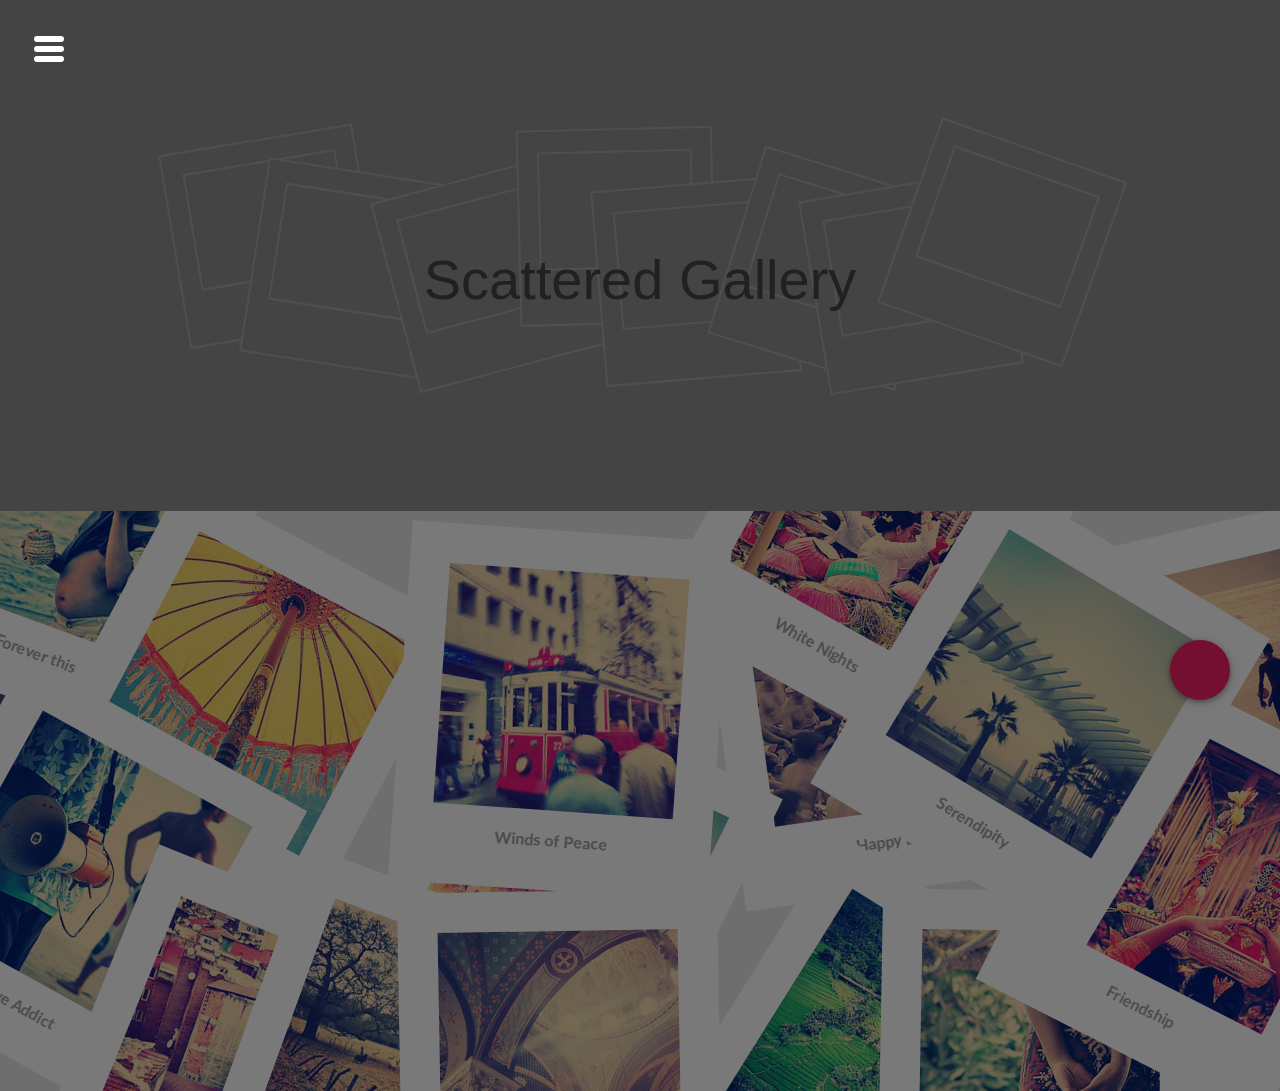
==== gallery/index.html @ b8c0809d "Add files via upload" ====
<!DOCTYPE html>
<html lang="en" class="no-js">
	<head>
		<meta charset="UTF-8" />
		<meta http-equiv="X-UA-Compatible" content="IE=edge">
		<meta name="viewport" content="width=device-width, initial-scale=1">
		<title>Scattered Polaroids Gallery</title>
		<meta name="description" content="Scattered Polaroids Gallery: A flat-style take on a Polaroid gallery" />
		<meta name="keywords" content="scattered polaroids, image gallery, javascript, random rotation, 3d, backface, flat design" />
		<meta name="author" content="Codrops" />
		<link rel="shortcut icon" href="../favicon.ico">
		<link rel="stylesheet" type="text/css" href="css/normalize.css" />
		<link rel="stylesheet" type="text/css" href="css/demo.css" />
		<link rel="stylesheet" type="text/css" href="css/component.css" />
		<script src="js/modernizr.min.js"></script>

		<!-- handburger css -->
		<link rel="stylesheet" type="text/css" href="handburger-css/demo.css" />
		<link rel="stylesheet" type="text/css" href="handburger-css/component.css" />

		<!-- share css -->
		<link rel="stylesheet" href="share.css">

		<!-- handburger js -->
		<script src="handburger-js/segment.min.js"></script>
		<script src="handburger-js/ease.min.js"></script>

	</head>
	<body>
		<div class="container">
			<!-- Top Navigation -->

			<header class="codrops-header">
				<svg xmlns="http://www.w3.org/2000/svg" width="1000px" height="300px" class="polaroid" preserveAspectRatio="xMidYMid meet" viewBox="0 0 1000 300">
					<g transform="rotate(-9.424738883972168 131.13208007812517,131.28302001953134) "><rect id="svg_6" height="194.264154" width="194.264154" y="34.15094" x="34"/><rect id="svg_7" height="116.226417" width="152.754719" y="56.566035" x="54.754717"/></g><rect id="svg_2" height="0" width="1" y="108" x="123" stroke-width="10" stroke="#000000" fill="#ffffff"/><g id="svg_10" transform="rotate(8.810273170471191 211.13208007812494,164.28302001953114) "><rect id="svg_11" height="194.264154" width="194.264154" y="67.15094" x="114"/><rect id="svg_12" height="116.226417" width="152.754719" y="89.566035" x="134.754717"/></g><g id="svg_13" transform="rotate(-14.838730812072754 350.132080078125,168.28302001953125) "><rect id="svg_14" height="194.264154" width="194.264154" y="71.15094" x="253"/><rect id="svg_15" height="116.226417" width="152.754719" y="93.566035" x="273.754717"/></g><g id="svg_16" transform="rotate(-1.4553210735321045 476.1320800781219,121.28302001953003) "><rect id="svg_17" height="194.264154" width="194.264154" y="24.15094" x="379"/><rect id="svg_18" height="116.226417" width="152.754719" y="46.566035" x="399.754717"/></g><g id="svg_19" transform="rotate(-4.776742458343506 556.1320800781244,176.28302001953122) "><rect id="svg_20" height="194.264154" width="194.264154" y="79.15094" x="459"/><rect id="svg_21" height="116.226417" width="152.754719" y="101.566035" x="479.754717"/></g><g id="svg_22" transform="rotate(17.17530059814453 690.1320800781251,163.2830200195312) "><rect id="svg_23" height="194.264154" width="194.264154" y="66.15094" x="593"/><rect id="svg_24" height="116.226417" width="152.754719" y="88.566035" x="613.754717"/></g><g id="svg_25" transform="rotate(-9.506031036376953 771.132080078125,177.28302001953094) "><rect id="svg_26" height="194.264154" width="194.264154" y="80.15094" x="674"/><rect id="svg_27" height="116.226417" width="152.754719" y="102.566035" x="694.754717"/></g><g id="svg_28" transform="rotate(19.351133346557617 862.1320800781251,137.28302001953148) "><rect id="svg_29" height="194.264154" width="194.264154" y="40.15094" x="765"/><rect id="svg_30" height="116.226417" width="152.754719" y="62.566035" x="785.754717"/></g></g>
				</svg>
				<h1>Scattered Gallery</h1>
			</header>

			<section id="photostack-1" class="photostack photostack-start">
				<div>
					<figure>
						<a href="" class="photostack-img"><img src="img/1.jpg" alt="img01"/></a>
						<figcaption>
							<h2 class="photostack-title">Serenity Beach</h2>
						</figcaption>
					</figure>
					<figure>
						<a href="" class="photostack-img"><img src="img/2.jpg" alt="img02"/></a>
						<figcaption>
							<h2 class="photostack-title">Happy Days</h2>
						</figcaption>
					</figure>
					<figure>
						<a href="" class="photostack-img"><img src="img/3.jpg" alt="img03"/></a>
						<figcaption>
							<h2 class="photostack-title">Beautywood</h2>
						</figcaption>
					</figure>
					<figure>
						<a href="" class="photostack-img"><img src="img/4.jpg" alt="img04"/></a>
						<figcaption>
							<h2 class="photostack-title">Heaven of time</h2>
						</figcaption>
					</figure>
					<figure>
						<a href="" class="photostack-img"><img src="img/5.jpg" alt="img05"/></a>
						<figcaption>
							<h2 class="photostack-title">Speed Racer</h2>
						</figcaption>
					</figure>
					<figure>
						<a href="" class="photostack-img"><img src="img/6.jpg" alt="img06"/></a>
						<figcaption>
							<h2 class="photostack-title">Forever this</h2>
						</figcaption>
					</figure>
					<figure data-dummy>
						<a href="#" class="photostack-img"><img src="img/7.jpg" alt="img07"/></a>
						<figcaption>
							<h2 class="photostack-title">Lovely Green</h2>
						</figcaption>
					</figure>
					<figure data-dummy>
						<a href="#" class="photostack-img"><img src="img/8.jpg" alt="img08"/></a>
						<figcaption>
							<h2 class="photostack-title">Wonderful</h2>
						</figcaption>
					</figure>
					<figure data-dummy>
						<a href="#" class="photostack-img"><img src="img/9.jpg" alt="img09"/></a>
						<figcaption>
							<h2 class="photostack-title">Love Addict</h2>
						</figcaption>
					</figure>
					<figure data-dummy>
						<a href="#" class="photostack-img"><img src="img/10.jpg" alt="img10"/></a>
						<figcaption>
							<h2 class="photostack-title">Friendship</h2>
						</figcaption>
					</figure>
					<figure data-dummy>
						<a href="#" class="photostack-img"><img src="img/11.jpg" alt="img11"/></a>
						<figcaption>
							<h2 class="photostack-title">White Nights</h2>
						</figcaption>
					</figure>
					<figure data-dummy>
						<a href="#" class="photostack-img"><img src="img/12.jpg" alt="img12"/></a>
						<figcaption>
							<h2 class="photostack-title">Serendipity</h2>
						</figcaption>
					</figure>
					<figure data-dummy>
						<a href="#" class="photostack-img"><img src="img/13.jpg" alt="img13"/></a>
						<figcaption>
							<h2 class="photostack-title">Pure Soul</h2>
						</figcaption>
					</figure>
					<figure data-dummy>
						<a href="#" class="photostack-img"><img src="img/14.jpg" alt="img14"/></a>
						<figcaption>
							<h2 class="photostack-title">Winds of Peace</h2>
						</figcaption>
					</figure>
					<figure data-dummy>
						<a href="#" class="photostack-img"><img src="img/15.jpg" alt="img15"/></a>
						<figcaption>
							<h2 class="photostack-title">Shades of blue</h2>
						</figcaption>
					</figure>
					<figure data-dummy>
						<a href="#" class="photostack-img"><img src="img/16.jpg" alt="img16"/></a>
						<figcaption>
							<h2 class="photostack-title">Lightness</h2>
						</figcaption>
					</figure>
				</div>

			</section>
			<!-- handburger -->
			<div class="container" style="position:absolute;top:0;">
							<div id="menu-icon-wrapper" class="menu-icon-wrapper" style="visibility: hidden">
								<svg width="1000px" height="1000px">
									<path id="pathA" d="M 300 400 L 700 400 C 900 400 900 750 600 850 A 400 400 0 0 1 200 200 L 800 800"></path>
									<path id="pathB" d="M 300 500 L 700 500"></path>
									<path id="pathC" d="M 700 600 L 300 600 C 100 600 100 200 400 150 A 400 380 0 1 1 200 800 L 800 200"></path>
								</svg>
								<button id="menu-icon-trigger" class="menu-icon-trigger"></button>
							</div><!-- menu-icon-wrapper -->
							<div id="dummy" class="dummy">
								<div class="dummy__item"><a style="cursor:pointer;" href="../rainyday.js%20demo%20%231_files/rainyday.js%20demo%20%231_files.html">HOME</a></div>
								<div class="dummy__item"><a style="cursor:pointer;" href="../events/index.html">EVENTS</a></div>
								<div class="dummy__item"><a style="cursor:pointer;" href="../gallery/ScatteredPolaroidsGallery/index.html">GALLERY</a></div>
								<div class="dummy__item"><a style="cursor:pointer;" href="../contact/contact.html">CONTACT</a></div>
								<div class="dummy__item"><a style="cursor:pointer;" href="../schedule1/schedule.html">SCHEDULE</a></div>
								<div class="dummy__item"><a style="cursor:pointer;" href="../sponsors/index.html">SPONSORS</a></div>
							</div>
			</div>
			<!-- handburger ends -->

			<!-- share button -->
			<div class="menu-button"><i class="zmdi zmdi-share"><img src="file:///home/ashish/Desktop/viva-demo/image2.png" style="width:50px;padding-top:5px;" alt=""></i>
				<a href="#"><i class="zmdi zmdi-twitter"><img src="file:///home/ashish/Documents/web-documents/csi-blog/twitter.png" alt="" style="width:40px;padding-top:5px;"></i></a>
				<a href="#"><i class="zmdi zmdi-google-plus"><img src="file:///home/ashish/Downloads/image(4).png" alt="" style="width:40px;padding-top:5px;" ></i></a>
				<a href="#"><i class="zmdi zmdi-codepen"><img src="file:///home/ashish/Downloads/image(5).png" alt="" style="width:40px;padding-top:5px;"></i>	</a>
			</div>
			<!-- end of share button -->


		</div><!-- /container -->
		<script src="js/classie.js"></script>
		<script src="js/photostack.js"></script>

		<!-- handburger js -->
		<script src="handburger-js/main.js"></script>

		<script>
			// [].slice.call( document.querySelectorAll( '.photostack' ) ).forEach( function( el ) { new Photostack( el ); } );

			new Photostack( document.getElementById( 'photostack-1' ), {
				callback : function( item ) {
					//console.log(item)
				}
			} );
			new Photostack( document.getElementById( 'photostack-2' ), {
				callback : function( item ) {
					//console.log(item)
				}
			} );
			new Photostack( document.getElementById( 'photostack-3' ), {
				callback : function( item ) {
					//console.log(item)
				}
			} );
		</script>
	</body>
</html>
---- gallery/css/demo.css ----
@import url(http://fonts.googleapis.com/css?family=Lato:300,400,700|Give+You+Glory);
@font-face {
	font-weight: normal;
	font-style: normal;
	font-family: 'codropsicons';
	src:url('../fonts/codropsicons/codropsicons.eot');
	src:url('../fonts/codropsicons/codropsicons.eot?#iefix') format('embedded-opentype'),
		url('../fonts/codropsicons/codropsicons.woff') format('woff'),
		url('../fonts/codropsicons/codropsicons.ttf') format('truetype'),
		url('../fonts/codropsicons/codropsicons.svg#codropsicons') format('svg');
}

*, *:after, *:before { -webkit-box-sizing: border-box; -moz-box-sizing: border-box; box-sizing: border-box; }

body {
	background: #fff;
	color: #a7a0a2;
	font-weight: 400;
	font-size: 1em;
	font-family: 'Lato', Arial, sans-serif;
}

.clearfix:before,
.clearfix:after {
	content: '';
	display: table;
}
 
.clearfix:after {
	clear: both;
}

a {
	color: #8e888a;
	text-decoration: none;
	outline: none;
}

a:hover, a:focus {
	color: #a7a0a2;
}

.codrops-header {
	margin: 0 auto;
	padding: 9em 2em;
	text-align: center;
	background: #444;
	color: #f2f8f8;
	position: relative;
	overflow: hidden;
}

.codrops-header h1 {
	margin: 0;
	font-weight: 300;
	font-size: 3.5em;
	line-height: 1.3;
	position: relative;
}

.codrops-header h1 span {
	display: block;
	padding: 0 0 0.6em 0.1em;
	font-size: 60%;
	opacity: 0.7;
}

/* To Navigation Style */
.codrops-top {
	background: #444;
	width: 100%;
	text-transform: uppercase;
	font-weight: 700;
	font-size: 0.69em;
	line-height: 2.2;
}

.codrops-top a {
	display: inline-block;
	padding: 0 1em;
	text-decoration: none;
	letter-spacing: 1px;
	color: #919191;
}

.codrops-top a:hover {
	color: #fff;
}

.codrops-top span.right {
	float: right;
}

.codrops-top span.right a {
	display: block;
	float: left;
}

.codrops-icon:before {
	margin: 0 4px;
	text-transform: none;
	font-weight: normal;
	font-style: normal;
	font-variant: normal;
	font-family: 'codropsicons';
	line-height: 1;
	speak: none;
	-webkit-font-smoothing: antialiased;
}

.codrops-icon-drop:before {
	content: "\e001";
}

.codrops-icon-prev:before {
	content: "\e004";
}

.description {
	padding: 6em 8em;
	overflow: hidden;
}

.description p {
	font-size: 200%;
	text-align: center;
	max-width: 800px;
}

.description p,
.codrops-header p {
	margin: 0 auto 1em;
	font-weight: 300;
	line-height: 1.4;
}

.codrops-header p {
	opacity: 0.5;
	text-align: left;
	font-size: 200%;
}

.columns p {
	-webkit-column-break-inside: avoid;
	-moz-column-break-inside: avoid;
	column-break-inside: avoid;
}

svg.polaroid {
	margin: 0 auto;
	display: block;
	max-width: 100%;
}

.description svg.polaroid {
	padding: 5px 0 30px;
}

svg.polaroid rect {
	stroke: #beb4b7;
	fill: #fff;
	stroke-width: 6;
}

.codrops-header svg.polaroid {
	position: absolute;
	top: 50%;
	z-index: 0;
	opacity: 0.1;
	left: 50%;
	-webkit-transform: translateX(-50%) translateY(-50%);
	transform: translateX(-50%) translateY(-50%);
}

.codrops-header svg.polaroid rect {
	fill: #444;
	stroke-width: 2;
}

.related {
	text-align: center;
	font-size: 1.35em;
	padding: 6em 2em;
	overflow: hidden;
	background-color: #444;
}

.related > a {
	border: 3px solid #3c3c3c;
	display: inline-block;
	text-align: center;
	margin: 20px 10px;
	padding: 25px;
	color: #3c3c3c;
	-webkit-transition: color 0.3s, border-color 0.3s;
	transition: color 0.3s, border-color 0.3s;
}

.related a:hover {
	color: #beb4b7;
	border-color: #beb4b7;
}

.related a img {
	max-width: 100%;
	opacity: 0.8;
	-webkit-transition: opacity 0.3s;
	transition: opacity 0.3s;
}

.related a:hover img,
.related a:active img {
	opacity: 1;
}

.related a h3 {
	margin: 0;
	padding: 0.5em 0 0.3em;
	max-width: 300px;
	text-align: left;
}

@media screen and (min-width: 60em) {
	.columns {
		-moz-column-count: 2;
		-moz-column-gap: 1em;
		-webkit-column-count: 2;
		-webkit-column-gap: 1em;
		column-count: 2;
		column-gap: 1em;
	}

	.codrops-header .columns {
		padding: 3em 0 0;
		-moz-column-gap: 2em;
		-webkit-column-gap: 2em;
		column-gap: 2em;
	}
}


@media screen and (max-width: 45em) {
	.codrops-header, 
	.description {
		font-size: 80%;
	}

	.description {
		padding: 4em 1.5em;
	}

	.codrops-header svg.polaroid {
		height: 200px;
	}
}


@media screen and (max-width: 25em) {

	.codrops-icon span {
		display: none;
	}

	.codrops-icon:before {
		font-size: 160%;
		line-height: 2;
	}

}
---- gallery/css/component.css ----
@font-face {
	font-family: 'icons';
	src:url('../fonts/icons/icons.eot');
	src:url('../fonts/icons/icons.eot?#iefix') format('embedded-opentype'),
		url('../fonts/icons/icons.woff') format('woff'),
		url('../fonts/icons/icons.ttf') format('truetype'),
		url('../fonts/icons/icons.svg#icons') format('svg');
	font-weight: normal;
	font-style: normal;
}

.photostack {
	background: #ddd;
	position: relative;
	text-align: center;
	overflow: hidden;
}

.js .photostack {
	height: 580px;
}

.photostack-start {
	cursor: pointer;
}

/* Wrapper and figures */

/* The size of this wrapper can be smaller if the items should not be scattered across the whole container */ 
.photostack > div {
	width: 100%;
	height: 100%;
	margin: 0 auto;
}

.photostack figure {
	width: 320px;
	height: 360px;
	position: relative;
	display: inline-block;
	background: #fff;
	padding: 40px;
	text-align: center;
	margin: 5px;
}

.js .photostack figure {
	position: absolute;
	display: block;
	margin: 0;
}

.photostack figcaption h2 {
	margin: 20px 0 0 0;
	color: #a7a0a2;
	font-size: 16px;
}

.photostack-img {
	outline: none;
	display: block;
	width: 240px;
	height: 240px;
	background: #f9f9f9;
}

.photostack-back {
	display: none;
	position: absolute;
	width: 100%;
	height: 100%;
	top: 0;
	left: 0;
	background: #fff;
	font-family: "Give You Glory", cursive;
	color: #a7a0a2;
	padding: 50px 40px;
	text-align: left;
	font-size: 22px;
	line-height: 1.25;
	z-index: 1;
}

.photostack-back p {
	margin: 0;
}

.photostack-back p span {
	text-decoration: line-through;
}

/* Navigation dots */
.photostack nav {
	position: absolute;
	width: 100%;
	bottom: 30px;
	z-index: 90;
	text-align: center;
	left: 0;
	-webkit-transition: opacity 0.3s;
	transition: opacity 0.3s;
}

.photostack-start nav {
	opacity: 0;
}
 
.photostack nav span {
	position: relative;
	display: inline-block;
	margin: 0 5px;
	width: 30px;
	height: 30px;
	cursor: pointer;
	background: #aaa;
	border-radius: 50%;
	text-align: center;
	-webkit-transition: -webkit-transform 0.6s ease-in-out, background 0.3s;
	transition: transform 0.6s ease-in-out, background 0.3s;
	-webkit-transform: scale(0.48);
	transform: scale(0.48);
}

.photostack nav span:last-child {
	margin-right: 0;
}

.photostack nav span::after {
	content: "\e600";
	font-family: 'icons';
	font-size: 80%;
	speak: none;
	display: inline-block;
	vertical-align: top;
	font-style: normal;
	font-weight: normal;
	font-variant: normal;
	text-transform: none;
	line-height: 30px;
	color: #fff;
	opacity: 0;
	-webkit-font-smoothing: antialiased;
	-moz-osx-font-smoothing: grayscale;
	-webkit-transition: opacity 0.3s;
	transition: opacity 0.3s;
	-webkit-backface-visibility: hidden;
	backface-visibility: hidden;
}

.photostack nav span.current {
	background: #888;
	-webkit-transform: scale(1);
	transform: scale(1);
}

.photostack nav span.current.flip {
	-webkit-transform: scale(1) rotateY(-180deg) translateZ(-1px);
	transform: scale(1) rotateY(-180deg) translateZ(-1px);
	background: #555;
}

.photostack nav span.flippable::after {
	opacity: 1;
	-webkit-transition-delay: 0.4s;
	transition-delay: 0.4s;
}

/* Overlays */

/* Initial overlay on photostack container */
.js .photostack::before {
	content: '';
	position: absolute;
	width: 100%;
	height: 100%;
	background: rgba(0,0,0,0.5);
	top: 0;
	left: 0;
	z-index: 100;
	-webkit-transition: opacity 0.3s, visibility 0s 0.3s;
	transition: opacity 0.3s, visibility 0s 0.3s;
}

.js .photostack-start::before {
	-webkit-transition: opacity 0.3s;
	transition: opacity 0.3s;
}

/* Button on photostack container */
.js .photostack::after {
	content: 'View Gallery';
	font-weight: 400;
	position: absolute;
	border: 3px solid #fff;
	text-align: center;
	white-space: nowrap;
	left: 50%;
	top: 50%;
	-webkit-transform: translateY(-50%) translateX(-50%);
	transform: translateY(-50%) translateX(-50%);
	padding: 10px 20px;
	color: #fff;
	text-transform: uppercase;
	letter-spacing: 1px;
	cursor: pointer;
	z-index: 101;
}

.js .photostack::before,
.js .photostack::after {
	opacity: 0;
	visibility: hidden;
}

.js .photostack-start::before,
.js .photostack-start:hover::after,
.touch .photostack-start::after  {
	opacity: 1;
	visibility: visible;
}

/* Overlay on figure */
.photostack figure::after {
	content: '';
	position: absolute;
	width: 100%;
	height: 100%;
	top: 0;
	left: 0;
	visibility: visible;
	opacity: 1;
	background: rgba(0,0,0,0.05);
	-webkit-transition: opacity 0.6s;
	transition: opacity 0.6s;
}

/* Hide figure overlay when it becomes current */
figure.photostack-current::after {
	-webkit-transition: opacity 0.6s, visibility 0s 0.6s;
	transition: opacity 0.6s, visibility 0s 0.6s;
	opacity: 0;
	visibility: hidden;
}

/* Special classes for transitions and perspective */
.photostack-transition figure {
	-webkit-transition: -webkit-transform 0.6s ease-in-out;
	transition: transform 0.6s ease-in-out;
}

.photostack-perspective {
	-webkit-perspective: 1800px;
	perspective: 1800px;
}

.photostack-perspective > div,
.photostack-perspective figure {
	-webkit-transform-style: preserve-3d;
	transform-style: preserve-3d;
}

.photostack-perspective figure,
.photostack-perspective figure div {
	-webkit-backface-visibility: hidden;
	backface-visibility: hidden;
}

.photostack-perspective figure.photostack-flip {
	-webkit-transform-origin: 0% 50%;
	transform-origin: 0% 50%;
}

.csstransformspreserve3d figure.photostack-flip .photostack-back {
	-webkit-transform: rotateY(180deg);
	transform: rotateY(180deg);
	display: block;
}

.no-csstransformspreserve3d figure.photostack-showback .photostack-back {
	display: block;
}

/* The no-JS fallback look does not need to be boring ;) */
.no-js .photostack figure {
	box-shadow: -2px 2px 0 rgba(0,0,0,0.05);
}

.no-js .photostack figure::after {
	display: none;
}

.no-js .photostack figure:nth-child(3n) {
	-webkit-transform: translateX(-10%) rotate(5deg);
	transform: translateX(-10%) rotate(5deg);
}

.no-js .photostack figure:nth-child(3n-2) {
	-webkit-transform: translateY(10%) rotate(-3deg);
	transform: translateY(10%) rotate(-3deg);
}

/* Some custom styles for the demo */

/* Since we don't have back sides for the first photo stack, we don't want the current dot to become too big */
#photostack-1 nav span.current {
	background: #888;
	-webkit-transform: scale(0.61);
	transform: scale(0.61);
}
---- gallery/handburger-css/demo.css ----
a {
	text-decoration: none;
	color: #F6F9BF;
	outline: none;
	cursor: pointer;
}

a:hover,
a:focus {
	color: #fff;
}

.dummy__item {
	height: 3em;
	margin: 1em 1.25em;
	border-radius: 4px;
	background: rgba(0, 0, 0, 0.1);
	-webkit-transition: -webkit-transform 0.5s;
	transition: transform 0.5s;
	-webkit-transition-timing-function: cubic-bezier(0.7, 0, 0.3, 1);
	transition-timing-function: cubic-bezier(0.7, 0, 0.3, 1);
}

.dummy__item {
	-webkit-transform: translate3d(-100%, 0, 0) translate3d(-2em, 0, 0) scale3d(0.5, 1, 1);
	transform: translate3d(-100%, 0, 0) translate3d(-2em, 0, 0) scale3d(0.5, 1, 1);
	-webkit-transform-origin: 100% 50%;
	transform-origin: 100% 50%;
}

.device--alt .dummy__item {
	-webkit-transform: translate3d(0, 260px, 0) scale3d(1, 0.2, 1);
	transform: translate3d(0, 260px, 0) scale3d(1, 0.2, 1);
}

.dummy--active .dummy__item {
	-webkit-transition-timing-function: cubic-bezier(0.56, 1.19, 0.2, 1.05);
	transition-timing-function: cubic-bezier(0.56, 1.19, 0.2, 1.05);
	-webkit-transform: translate3d(0, 0, 0);
	transform: translate3d(0, 0, 0);
}

.dummy__item:nth-child(4),
.dummy--active .dummy__item:first-child {
	-webkit-transition-delay: 0.05s;
	transition-delay: 0.05s;
}

.dummy__item:nth-child(3),
.dummy--active .dummy__item:nth-child(2) {
	-webkit-transition-delay: 0.1s;
	transition-delay: 0.1s;
}

.dummy__item:nth-child(2),
.dummy--active .dummy__item:nth-child(3) {
	-webkit-transition-delay: 0.15s;
	transition-delay: 0.15s;
}

.dummy__item:first-child,
.dummy--active .dummy__item:nth-child(4) {
	-webkit-transition-delay: 0.2s;
	transition-delay: 0.2s;
}
---- gallery/handburger-css/component.css ----
/* Menu icon styles */

.menu-icon-wrapper {
	position: relative;
	display: inline-block;
    width: 34px;
    height: 34px;
	margin: 2em;
	pointer-events: none;
	transition: 0.1s;
}

.menu-icon-wrapper.scaled {
	-webkit-transform: scale(0.5);
	-ms-transform: scale(0.5);
	transform: scale(0.5);
}

.menu-icon-wrapper svg {
	position: absolute;
	top: -33px;
	left: -33px;
	-webkit-transform: scale(0.1);
	-ms-transform: scale(0.1);
	transform: scale(0.1);
	-webkit-transform-origin: 0 0;
	-ms-transform-origin: 0 0;
	transform-origin: 0 0;
}

.menu-icon-wrapper svg path {
	stroke: #fff;
	stroke-width: 60px;
	stroke-linecap: round;
    stroke-linejoin: round;
	fill: transparent;
}

.menu-icon-wrapper .menu-icon-trigger {
	position: relative;
	width: 100%;
	height: 100%;
	cursor: pointer;
	pointer-events: auto;
	background: none;
	border: none;
	margin: 0;
	padding: 0;
}

.menu-icon-wrapper .menu-icon-trigger:hover,
.menu-icon-wrapper .menu-icon-trigger:focus {
	outline: none;
}
---- gallery/share.css ----
body {

}

h1 {
font-family: 'Roboto', sans-serif;
font-weight: 500;
font-size: 32px;
color: #212121;
padding: 100px 50px 50px 50px;
text-align: center;
line-height: 135%;
}

.menu-button {
-webkit-transition: 0.4s;
-moz-transition: 0.4s;
transition: 0.4s;
position: absolute;
right: 50px;
bottom: 200px;
width: 60px;
height: 60px;
text-align: center;
line-height: 60px;
border-radius: 50%;
background-color: #E91E63;
color: #FFFFFF;
font-size: 24px;
box-shadow: 0 2px 5px 0 rgba(0, 0, 0, 0.26), 0 2px 10px 0 rgba(0, 0, 0, 0.22);
cursor: pointer;
}
.menu-button:hover {
background: #d81558;
box-shadow: 0 5px 11px 0 rgba(0, 0, 0, 0.28), 0 4px 15px 0 rgba(0, 0, 0, 0.25);
}
.menu-button a {
-webkit-transition: 0.4s;
-moz-transition: 0.4s;
transition: 0.4s;
opacity: 0;
width: 0px;
height: 0px;
text-align: center;
line-height: 50px;
border-radius: 50%;
color: #FFFFFF;
font-size: 24px;
box-shadow: 0 2px 5px 0 rgba(0, 0, 0, 0.26), 0 2px 10px 0 rgba(0, 0, 0, 0.22);
cursor: pointer;
}
.menu-button a:hover {
box-shadow: 0 5px 11px 0 rgba(0, 0, 0, 0.28), 0 4px 15px 0 rgba(0, 0, 0, 0.25);
}
.menu-button a:nth-child(2) {
-webkit-transition-delay: 0.3s;
-moz-transition-delay: 0.3s;
transition-delay: 0.3s;
position: absolute;
right: 30px;
bottom: 30px;
background: #55acee;
}
.menu-button a:nth-child(3) {
-webkit-transition-delay: 0.4s;
-moz-transition-delay: 0.4s;
transition-delay: 0.4s;
position: absolute;
right: 30px;
bottom: 30px;
background: #dc4e41;
}
.menu-button a:nth-child(4) {
-webkit-transition-delay: 0.5s;
-moz-transition-delay: 0.5s;
transition-delay: 0.5s;
position: absolute;
right: 30px;
bottom: 30px;
background: #3F3F3F;
}
.menu-button:hover a {
opacity: 1;
width: 50px;
height: 50px;
}
.menu-button:hover a:nth-child(2) {
right: 80px;
bottom: 0px;
}
.menu-button:hover a:nth-child(2):hover {
-webkit-transition-delay: 0s;
-moz-transition-delay: 0s;
transition-delay: 0s;
background: #3ea1ec;
}
.menu-button:hover a:nth-child(3) {
right: 65px;
bottom: 65px;
}
.menu-button:hover a:nth-child(3):hover {
-webkit-transition-delay: 0s;
-moz-transition-delay: 0s;
transition-delay: 0s;
background: #d83a2b;
}
.menu-button:hover a:nth-child(4) {
right: 0px;
bottom: 80px;
}
.menu-button:hover a:nth-child(4):hover {
-webkit-transition-delay: 0s;
-moz-transition-delay: 0s;
transition-delay: 0s;
background: #323232;
}

/*---FOR MOBILE VIEW---*/
@media screen and (max-width: 400px) {
h1 {
padding: 15px;
font-size: 25px;
}
}
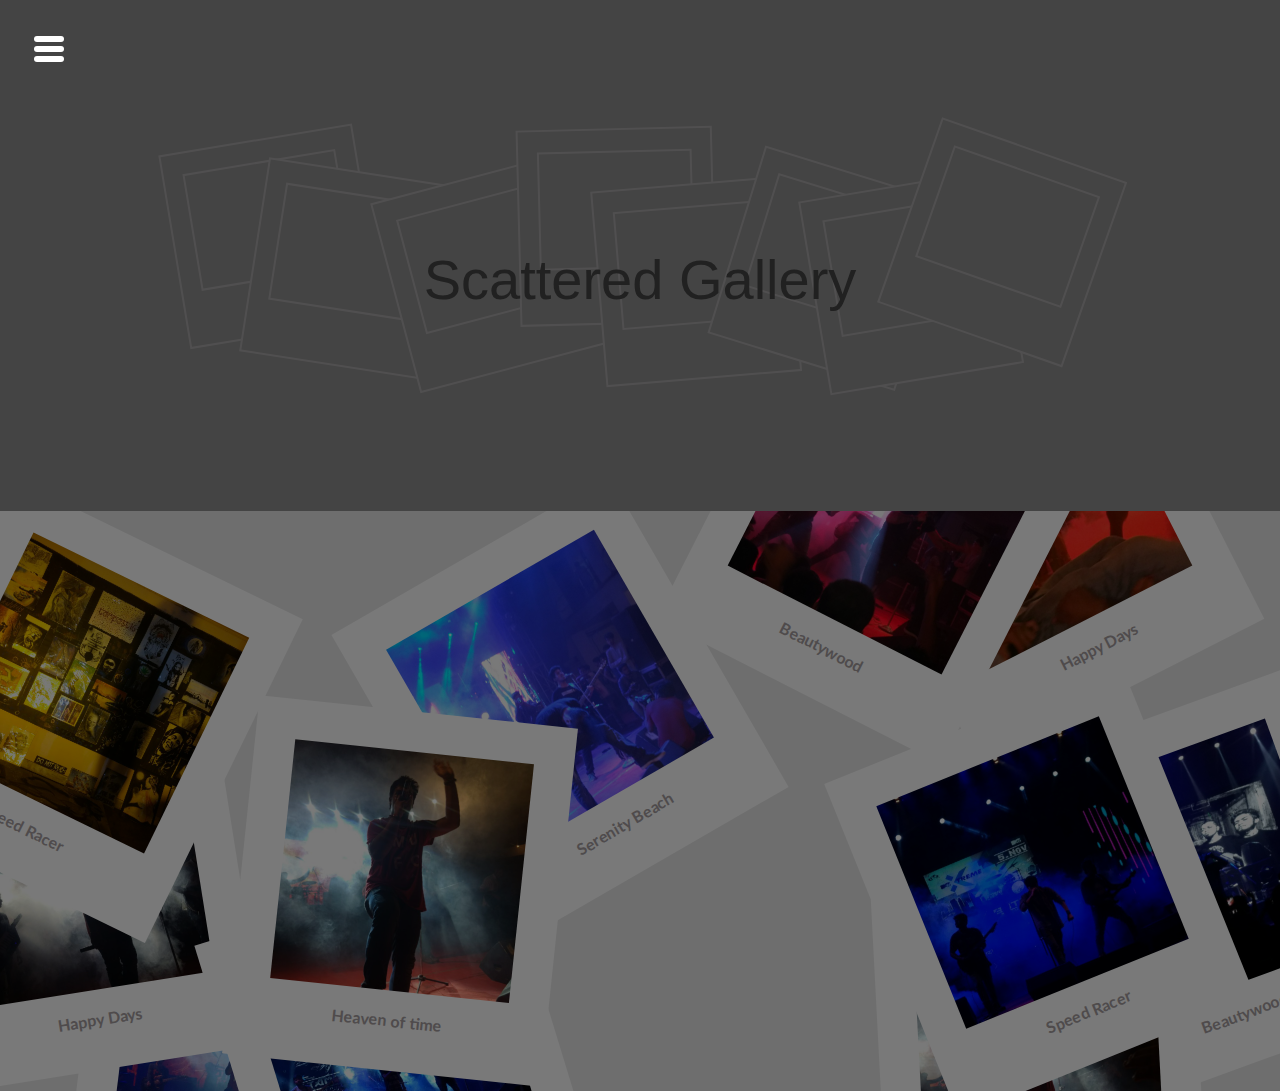
==== commit d0cb6408: "first commit" ====
--- a/gallery/index.html
+++ b/gallery/index.html
@@ -4,7 +4,7 @@
 		<meta charset="UTF-8" />
 		<meta http-equiv="X-UA-Compatible" content="IE=edge">
 		<meta name="viewport" content="width=device-width, initial-scale=1">
-		<title>Scattered Polaroids Gallery</title>
+		<title>Gallery</title>
 		<meta name="description" content="Scattered Polaroids Gallery: A flat-style take on a Polaroid gallery" />
 		<meta name="keywords" content="scattered polaroids, image gallery, javascript, random rotation, 3d, backface, flat design" />
 		<meta name="author" content="Codrops" />
@@ -21,12 +21,36 @@
 		<!-- share css -->
 		<link rel="stylesheet" href="share.css">
 
+		<style media="screen">
+			*{
+				padding: 0;
+				margin: 0;
+			}
+		</style>
+
+		<script>
+			function demo() {
+				var load = document.getElementById("load");
+				load.style.display="none";
+			}
+		</script>
+
+		<style media="screen">
+			img{
+				width: 100%;
+			}
+		</style>
+
 		<!-- handburger js -->
 		<script src="handburger-js/segment.min.js"></script>
 		<script src="handburger-js/ease.min.js"></script>
 
 	</head>
-	<body>
+	<body onload="demo();">
+		<div class="preloader" id="load" style="width:100%; height:100vh;background-color:#62b849;z-index:100000;position:absolute;">
+			<img src="img/preload.gif" style="z-index: 10000;position: absolute;top: 50%;left: 50%;margin-top: -112px;margin-left: -150px;width: 300px;">
+			<p style="z-index: 1000000;position: absolute;top: 70%;left: 45%;">Loading....</p>
+		</div>
 		<div class="container">
 			<!-- Top Navigation -->
 
@@ -58,84 +82,53 @@
 						</figcaption>
 					</figure>
 					<figure>
-						<a href="" class="photostack-img"><img src="img/4.jpg" alt="img04"/></a>
+						<a href="" class="photostack-img"><img src="img/4.jpg" alt="img01"/></a>
+						<figcaption>
+							<h2 class="photostack-title">Serenity Beach</h2>
+						</figcaption>
+					</figure>
+					<figure>
+						<a href="" class="photostack-img"><img src="img/5.jpg" alt="img02"/></a>
+						<figcaption>
+							<h2 class="photostack-title">Happy Days</h2>
+						</figcaption>
+					</figure>
+					<figure>
+						<a href="" class="photostack-img"><img src="img/6.jpg" alt="img03"/></a>
+						<figcaption>
+							<h2 class="photostack-title">Beautywood</h2>
+						</figcaption>
+					</figure>
+					<figure>
+						<a href="" class="photostack-img"><img src="img/7.jpg" alt="img04"/></a>
 						<figcaption>
 							<h2 class="photostack-title">Heaven of time</h2>
 						</figcaption>
 					</figure>
 					<figure>
-						<a href="" class="photostack-img"><img src="img/5.jpg" alt="img05"/></a>
+						<a href="" class="photostack-img"><img src="img/8.jpg" alt="img05"/></a>
 						<figcaption>
 							<h2 class="photostack-title">Speed Racer</h2>
 						</figcaption>
 					</figure>
 					<figure>
-						<a href="" class="photostack-img"><img src="img/6.jpg" alt="img06"/></a>
+						<a href="" class="photostack-img"><img src="img/9.jpg" alt="img06"/></a>
 						<figcaption>
 							<h2 class="photostack-title">Forever this</h2>
 						</figcaption>
 					</figure>
-					<figure data-dummy>
-						<a href="#" class="photostack-img"><img src="img/7.jpg" alt="img07"/></a>
+					<figure>
+						<a href="" class="photostack-img"><img src="img/10.jpg" alt="img04"/></a>
 						<figcaption>
-							<h2 class="photostack-title">Lovely Green</h2>
+							<h2 class="photostack-title">Heaven of time</h2>
 						</figcaption>
 					</figure>
-					<figure data-dummy>
-						<a href="#" class="photostack-img"><img src="img/8.jpg" alt="img08"/></a>
+					<figure>
+						<a href="" class="photostack-img"><img src="img/11.jpg" alt="img05"/></a>
 						<figcaption>
-							<h2 class="photostack-title">Wonderful</h2>
+							<h2 class="photostack-title">Speed Racer</h2>
 						</figcaption>
 					</figure>
-					<figure data-dummy>
-						<a href="#" class="photostack-img"><img src="img/9.jpg" alt="img09"/></a>
-						<figcaption>
-							<h2 class="photostack-title">Love Addict</h2>
-						</figcaption>
-					</figure>
-					<figure data-dummy>
-						<a href="#" class="photostack-img"><img src="img/10.jpg" alt="img10"/></a>
-						<figcaption>
-							<h2 class="photostack-title">Friendship</h2>
-						</figcaption>
-					</figure>
-					<figure data-dummy>
-						<a href="#" class="photostack-img"><img src="img/11.jpg" alt="img11"/></a>
-						<figcaption>
-							<h2 class="photostack-title">White Nights</h2>
-						</figcaption>
-					</figure>
-					<figure data-dummy>
-						<a href="#" class="photostack-img"><img src="img/12.jpg" alt="img12"/></a>
-						<figcaption>
-							<h2 class="photostack-title">Serendipity</h2>
-						</figcaption>
-					</figure>
-					<figure data-dummy>
-						<a href="#" class="photostack-img"><img src="img/13.jpg" alt="img13"/></a>
-						<figcaption>
-							<h2 class="photostack-title">Pure Soul</h2>
-						</figcaption>
-					</figure>
-					<figure data-dummy>
-						<a href="#" class="photostack-img"><img src="img/14.jpg" alt="img14"/></a>
-						<figcaption>
-							<h2 class="photostack-title">Winds of Peace</h2>
-						</figcaption>
-					</figure>
-					<figure data-dummy>
-						<a href="#" class="photostack-img"><img src="img/15.jpg" alt="img15"/></a>
-						<figcaption>
-							<h2 class="photostack-title">Shades of blue</h2>
-						</figcaption>
-					</figure>
-					<figure data-dummy>
-						<a href="#" class="photostack-img"><img src="img/16.jpg" alt="img16"/></a>
-						<figcaption>
-							<h2 class="photostack-title">Lightness</h2>
-						</figcaption>
-					</figure>
-				</div>
 
 			</section>
 			<!-- handburger -->
@@ -159,13 +152,13 @@
 			</div>
 			<!-- handburger ends -->
 
-			<!-- share button -->
-			<div class="menu-button"><i class="zmdi zmdi-share"><img src="file:///home/ashish/Desktop/viva-demo/image2.png" style="width:50px;padding-top:5px;" alt=""></i>
-				<a href="#"><i class="zmdi zmdi-twitter"><img src="file:///home/ashish/Documents/web-documents/csi-blog/twitter.png" alt="" style="width:40px;padding-top:5px;"></i></a>
-				<a href="#"><i class="zmdi zmdi-google-plus"><img src="file:///home/ashish/Downloads/image(4).png" alt="" style="width:40px;padding-top:5px;" ></i></a>
-				<a href="#"><i class="zmdi zmdi-codepen"><img src="file:///home/ashish/Downloads/image(5).png" alt="" style="width:40px;padding-top:5px;"></i>	</a>
+			<!-- share button
+			<div class="menu-button"><i class="zmdi zmdi-share"><img src="img/share.png" style="width:50px;padding-top:5px;" alt=""></i>
+				<a href="https://twitter.com/meri_tempest"><i class="zmdi zmdi-twitter"><img src="img/twitter.png" alt="" style="width:40px;padding-top:5px;"></i></a>
+				<a href="https://facebook.com/profile.php?id=271940319489541&ref=content_filter"><i class="zmdi zmdi-google-plus"><img src="img/youtube.png" alt="" style="width:40px;padding-top:5px;" ></i></a>
+				<a href="https://www.youtube.com/channel/UCpEqKW6XaSJ3i-DrJEUDRhQ"><i class="zmdi zmdi-codepen"><img src="img/facebook.png" alt="" style="width:40px;padding-top:5px;"></i>	</a>
 			</div>
-			<!-- end of share button -->
+			 end of share button -->
 
 
 		</div><!-- /container -->
--- a/gallery/share.css
+++ b/gallery/share.css
@@ -122,3 +122,12 @@
 font-size: 25px;
 }
 }
+@media screen and (max-width: 500px) {
+.menu-button{
+  transform: scale(.7);
+  -webkit-trasnsform:scale(.7);
+  -moz-trasnsform:scale(.7);
+  right: 10px;
+  bottom: 10px;
+}
+}
